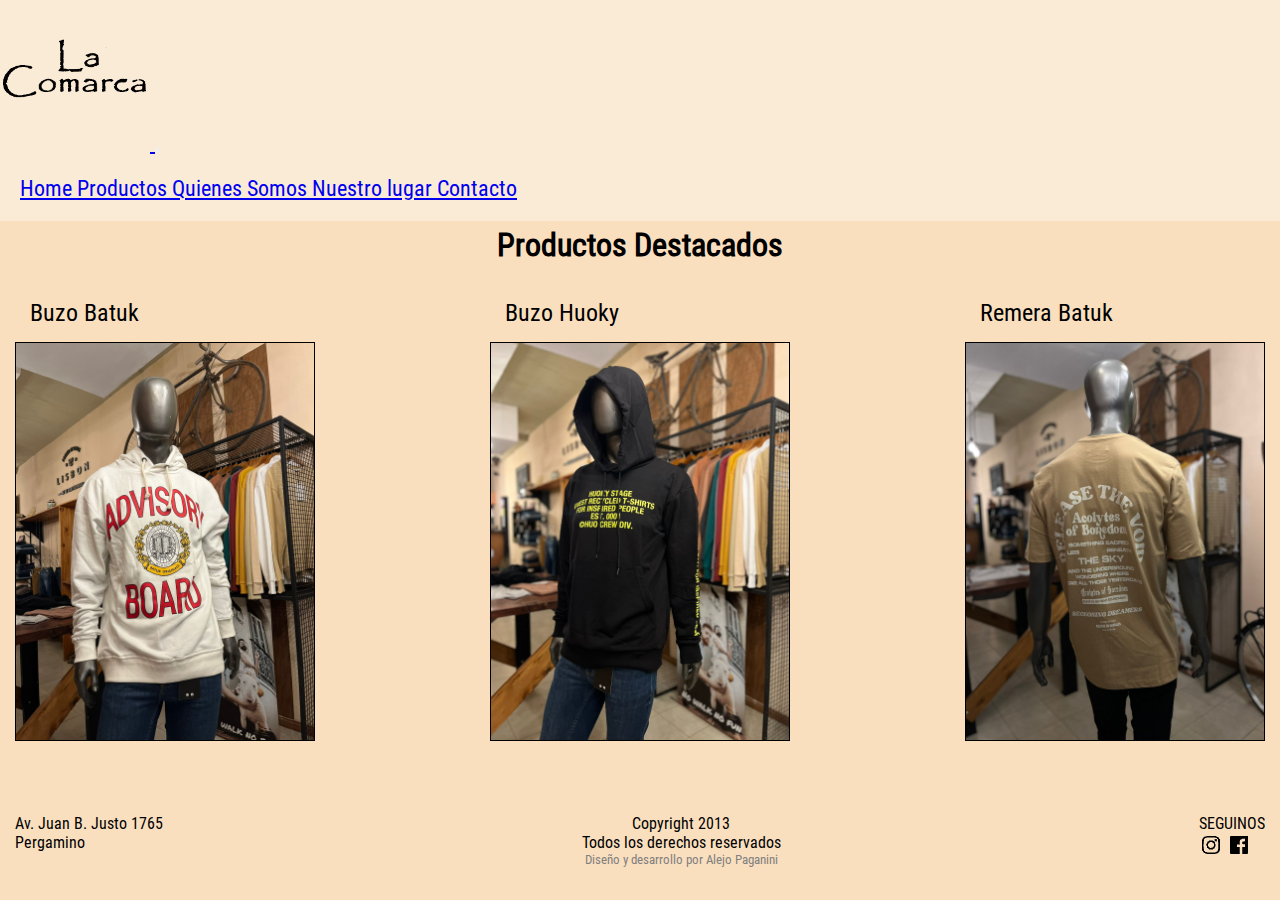
==== index.html @ 7ea99be0 "primer commit" ====
<!doctype html>
<html lang="en">
  <head>
    <meta charset="utf-8">
    <meta name="viewport" content="width=device-width, initial-scale=1">
    <link rel="shortcut icon" href="./assets/favicon/favicon-32x32.png">
    <link href="https://cdn.jsdelivr.net/npm/bootstrap@5.2.2/dist/css/bootstrap.min.css" rel="stylesheet" integrity="sha384-Zenh87qX5JnK2Jl0vWa8Ck2rdkQ2Bzep5IDxbcnCeuOxjzrPF/et3URy9Bv1WTRi" crossorigin="anonymous">
    <link rel="stylesheet" href="./css/estilos.css">
    <title> La Comarca Pergamino </title>
  </head>
  <body>
    <container class="container">
        <header class="header">
            <nav class="navbar navbar-expand-lg" style="background-color: antiquewhite">
                <div class="container-fluid">
                  <a class="navbar-brand" href="index.html"> 
                    <img src="./assets/fotos/LOGO (2).png" alt="logoSitio" width="100px">
                </a>
                  <button class="navbar-toggler" type="button" data-bs-toggle="collapse" data-bs-target="#navbarNavAltMarkup" aria-controls="navbarNavAltMarkup" aria-expanded="false" aria-label="Toggle navigation">
                    <span class="navbar-toggler-icon"></span>
                  </button>
                  <div class="collapse navbar-collapse" id="navbarNavAltMarkup">
                    <div class="navbar-nav">
                      <a class="nav-link active" aria-current="page" href="/index.html"> Home </a>
                      <a class="nav-link" href="./views/productos.html"> Productos </a>
                      <a class="nav-link" href="./views/quienesSomos.html"> Quienes Somos </a>
                      <a class="nav-link" href="./views/nuestroLugar.html"> Nuestro lugar </a>
                      <a class="nav-link" href="./views/contacto.html"> Contacto </a>
                    </div>
                  </div>
                </div>
              </nav>
        </header>
        <titulo class="titulo">
            <h1> Productos Destacados </h1>
        </titulo>
        <main class="main">
            <div class="producto1">
                <p> Buzo Batuk </p>
                <img src="./assets/fotos/buzobtk.jpeg" alt="buzoBatuk" width="300px" class="conBorde">
            </div>
            <div class="producto2">
                <p> Buzo Huoky </p>
                <img src="./assets/fotos/buzohuoky.jpeg" alt="buzoHuoky" width="300px" class="conBorde">
            </div>
            <div class="producto3">
                <p> Remera Batuk </p>
                <img src="./assets/fotos/remebatuk.jpeg" alt="remeraBatuk" width="300px" class="conBorde">
            </div>
        </main>
        <footer class="footer">
            <div class="ubicacion">
                <p>
                    Av. Juan B. Justo 1765
                </p>
                <p>
                    Pergamino
                </p>
            </div>
            <div class="autor">
                <p>
                    Copyright 2013
                </p>
                <p>
                    Todos los derechos reservados
                </p>
                <p class="diseño">
                    Diseño y desarrollo por Alejo Paganini
                </p>
            </div>
            <div class="redes">
                <p> SEGUINOS </p>
                <div class="iconos">
                    <a href="https://www.instagram.com/lacomarcapergamino/" target="_blank"><img src="./assets/fotos/ig.png" alt="logoIG"></a>
                    <a href="https://www.facebook.com/lacomarcahombres" target="_blank"> <img src="./assets/fotos/fb.png" alt="logoFB"></a>
                </div>
            </div>
        </footer>
      </container>

    <script src="https://cdn.jsdelivr.net/npm/bootstrap@5.2.2/dist/js/bootstrap.bundle.min.js" integrity="sha384-OERcA2EqjJCMA+/3y+gxIOqMEjwtxJY7qPCqsdltbNJuaOe923+mo//f6V8Qbsw3" crossorigin="anonymous">
    </script>
  </body>
</html>
---- css/estilos.css ----
@font-face {
    font-family: "RobotoCondensed-Regular";
    src: url(../assets/font/RobotoCondensed-Regular.ttf);
    color: black;
    text-align: center;
    }

* {
    margin: 0;
    padding: 0;
    box-sizing: border-box;
}

body {
    background-color: #fadfbf;
    font-family: "RobotoCondensed-Regular";
}

.container {  
    display: grid;
    grid-template-columns: repeat(3, 1fr);
    grid-template-rows: 0.3fr 0.2fr 2.4fr 0.3fr;
    grid-template-areas:
      "header header header"
      "titulo titulo titulo"
      "main main main"
      "footer footer footer";
  }
  
  .header {             
    grid-area: header;
    width: 100%;
    display: flex;
    justify-content: space-between;
    align-items: center; 
}
    .header img {
        width: 150px;
    }
    .header nav{
        width: 100%;
        list-style-type: none;
        display: flex;
        font-size: 1.4rem;
    }
    .header .navbar-nav {
        padding: 20px;
    }
    .header .navbar-nav a:hover{
        font-style: normal;
        color: blanchedalmond;
        background-color: black;
        padding: 5px;
    }
  .titulo { 
    grid-area: titulo; 
    text-align: center;
    padding: 5px;
}
  
  .main { 
    grid-area: main; 
    display: flex;
    justify-content: space-between;
    padding: 15px;
    margin: 0;
    }
.main p {
    font-size: 1.5rem;
    display: flex;
    justify-content: space-between;
    padding: 15px;
    margin: 0;
}

    .main .conBorde {
        border: 1px solid black; 
    }
  
  .footer { 
    grid-area: footer; 
    display: flex;
    justify-content: space-between;
    padding: 15px;
    color: black;
    }

    .footer .autor {
        text-align: center;
    }

    .footer .diseño {
        color: gray;
        font-size: 0.8rem;
    }

    /* Desktop */

        @media (max-width: 1020px) {
            .container {
            grid-template-columns: 0.9fr 0.8fr 1fr;
            grid-template-rows: 0.3fr 0.2fr 2.4fr 0.3fr;
            grid-template-areas: "header header header" "titulo titulo titulo" "main main main" "footer footer footer"; } 
            }

    /* Mobile */

        @media (max-width: 420px) {
            .container {
            grid-template-columns: 1fr;
            grid-template-rows: 1fr;
            flex-wrap: wrap;
            grid-template-areas: "header " "titulo " "main " "footer";
            }
            }
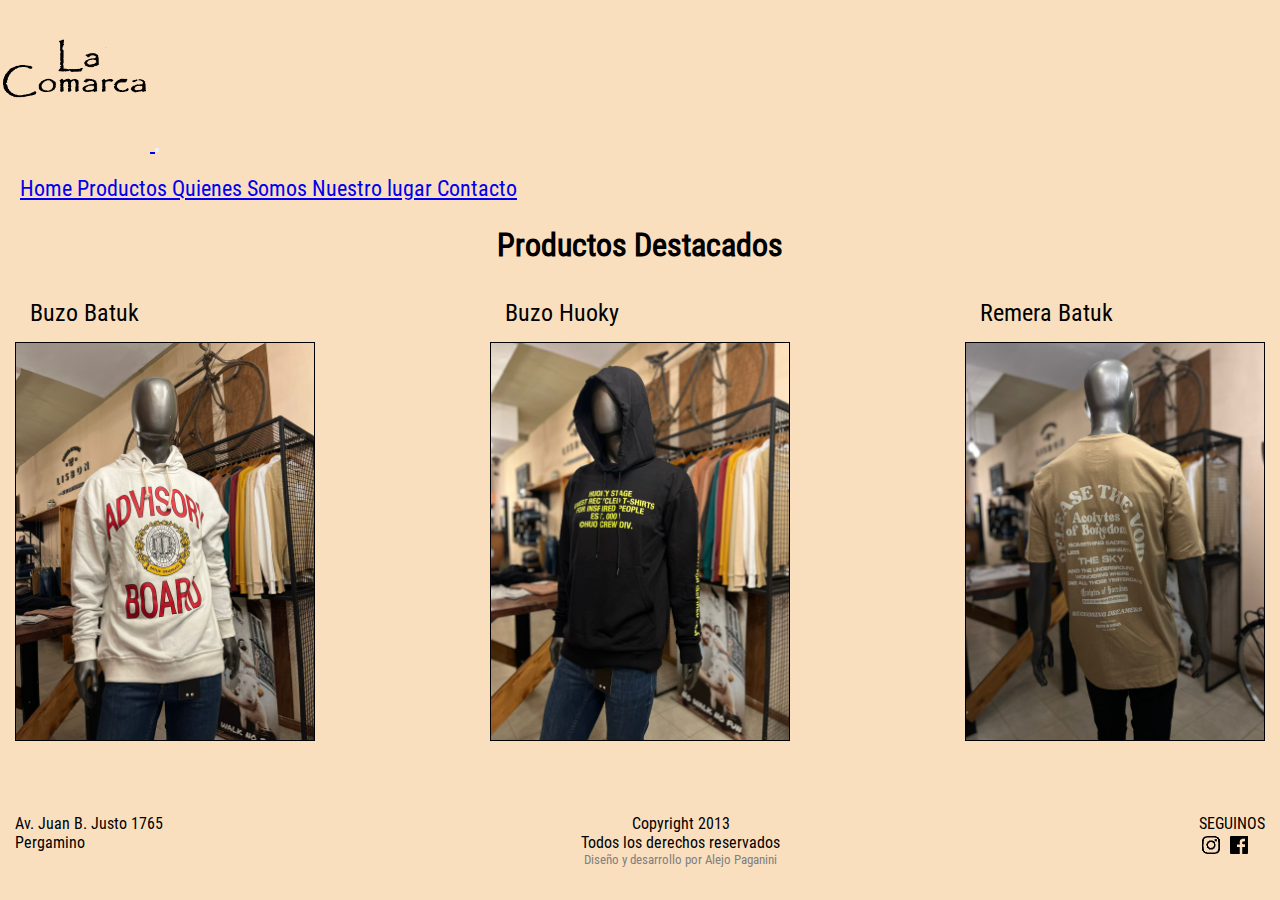
==== commit 13bca27d: "agregue responsive" ====
--- a/index.html
+++ b/index.html
@@ -11,7 +11,7 @@
   <body>
     <container class="container">
         <header class="header">
-            <nav class="navbar navbar-expand-lg" style="background-color: antiquewhite">
+            <nav class="navbar navbar-expand-lg" style="background-color: #fadfbf">
                 <div class="container-fluid">
                   <a class="navbar-brand" href="index.html"> 
                     <img src="./assets/fotos/LOGO (2).png" alt="logoSitio" width="100px">
--- a/css/estilos.css
+++ b/css/estilos.css
@@ -96,20 +96,44 @@
 
     /* Desktop */
 
-        @media (max-width: 1020px) {
+        @media (min-width: 1024px){
             .container {
             grid-template-columns: 0.9fr 0.8fr 1fr;
             grid-template-rows: 0.3fr 0.2fr 2.4fr 0.3fr;
-            grid-template-areas: "header header header" "titulo titulo titulo" "main main main" "footer footer footer"; } 
+            grid-template-areas: 
+            "header header header" 
+            "titulo titulo titulo" 
+            "main main main" 
+            "footer footer footer"; } 
             }
 
+    
     /* Mobile */
 
-        @media (max-width: 420px) {
-            .container {
+       @media (min-width:321px) and (max-width: 576px){
+        .container {
+            display: flex;
+            flex-direction: column;
             grid-template-columns: 1fr;
             grid-template-rows: 1fr;
-            flex-wrap: wrap;
-            grid-template-areas: "header " "titulo " "main " "footer";
-            }
-            }+            grid-template-areas:
+            "header"
+            "titulo"
+            "main"
+            "footer";
+        }
+
+        .main {
+            width: 100%;
+            align-items: center;
+            display: flex;
+            flex-direction: column;
+        }
+
+        .footer {
+            width: 100%;
+            text-align: center;
+            display: flex;
+            flex-direction: column;
+        }
+       }
